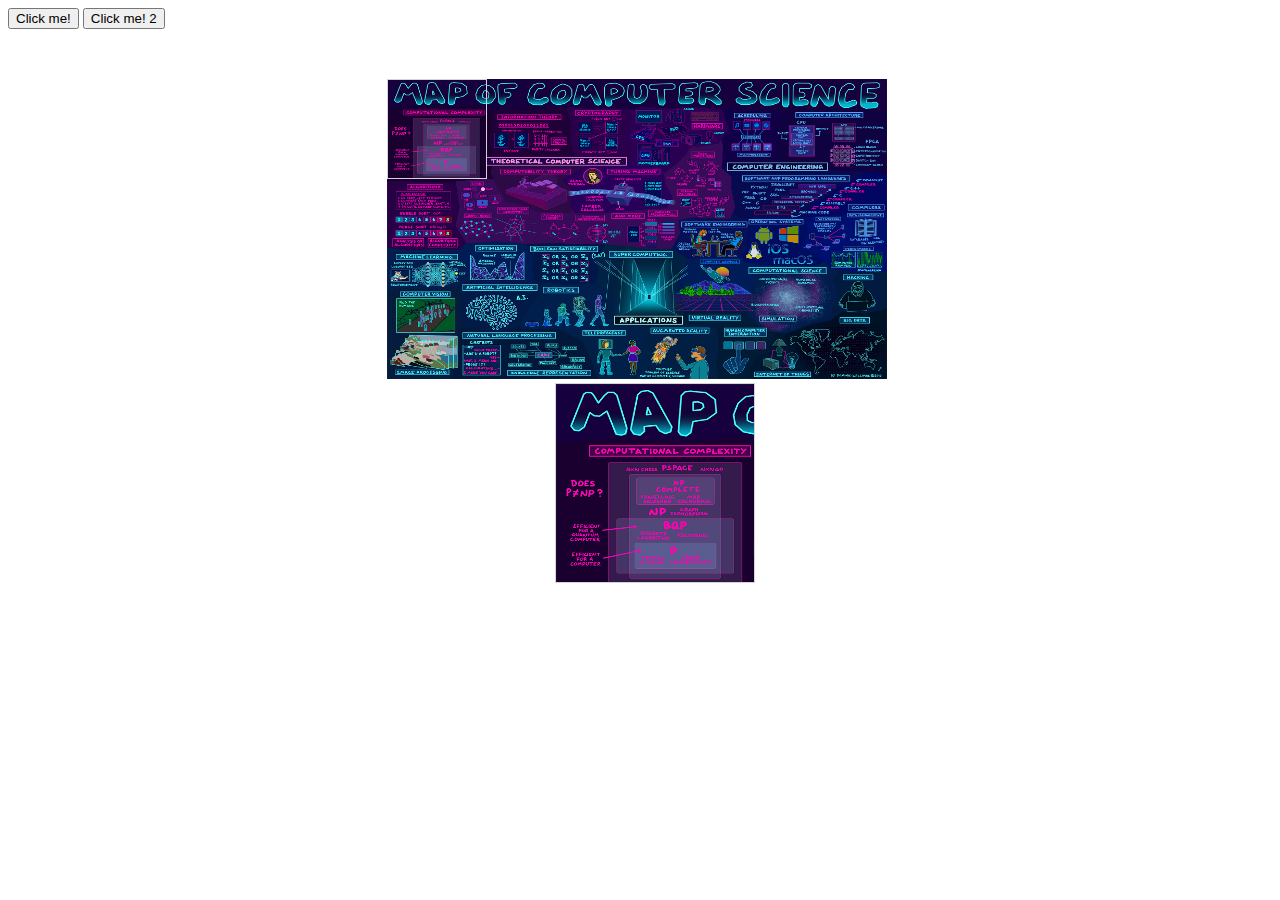
==== index.html @ bd74ec4b "Add files via upload" ====
<!DOCTYPE html>
<html>
<head>

<link rel="stylesheet" type="text/css" href="index.css" media="screen"/>
<meta name="viewport" content="width=device-width, initial-scale=1.0">
<script src="index.js"></script>

</head>

<body>
<button onclick="myFunction()">Click me!</button>
<button onclick="myFunction2()">Click me! 2</button>
<div id="div" class="img-zoom-container">
  <img id="myimage" class="myImage" usemap="#workmap" src="Map of Computer Science.png" width="500" height="300">

  <map name="workmap" class="map" id="map">
    <area id="map2" target="" alt="Algo" title="Algo" href="https://themeforest.net/category/site-templates/technology/computer" coords="4,138,75,136,82,164,81,184,83,208,89,220,85,232,6,230" shape="poly">
  </map>
  
  <div id="myresult" class="img-zoom-result"></div>
</div>

<!-- For the map to work diable the script -->
<script>
launch("myimage", "myresult","div","map2");
imageZoom("myimage", "myresult");
</script>

</body>
</html>
---- index.css ----
* {box-sizing: border-box;}

.img-zoom-container {
  position: relative;
  margin-left: 30%;
  margin-top: 50px;
}


.img-zoom-lens {
  position: absolute;
  border: 1px solid #d4d4d4;
  /*set the size of the lens:*/
  width: 100px;
  height: 100px;
}

.img-zoom-result {
  border: 1px solid #d4d4d4;
  /*set the size of the result div:*/
  width: 200px;
  height: 200px;
  margin-left :19%;
  
}

.map {
  position: relative;
}
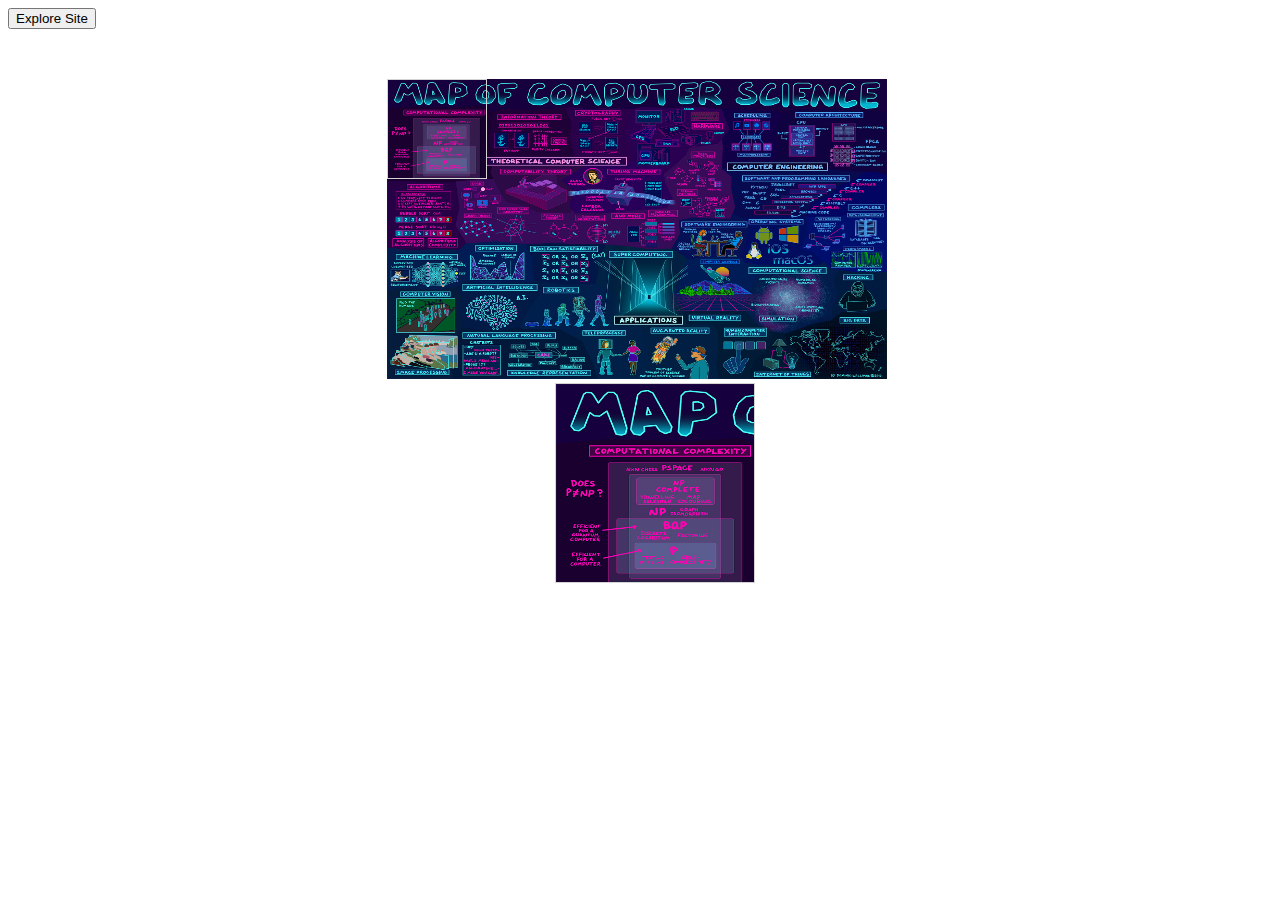
==== commit 28bfc203: "Add files via upload" ====
--- a/index.html
+++ b/index.html
@@ -4,13 +4,13 @@
 
 <link rel="stylesheet" type="text/css" href="index.css" media="screen"/>
 <meta name="viewport" content="width=device-width, initial-scale=1.0">
+<script src="http://code.jquery.com/jquery-2.0.0.min.js"></script>
 <script src="index.js"></script>
 
 </head>
 
 <body>
-<button onclick="myFunction()">Click me!</button>
-<button onclick="myFunction2()">Click me! 2</button>
+<button id="btnSubmit" >Explore Site</button>
 <div id="div" class="img-zoom-container">
   <img id="myimage" class="myImage" usemap="#workmap" src="Map of Computer Science.png" width="500" height="300">
 
@@ -22,6 +22,7 @@
 </div>
 
 <!-- For the map to work diable the script -->
+
 <script>
 launch("myimage", "myresult","div","map2");
 imageZoom("myimage", "myresult");
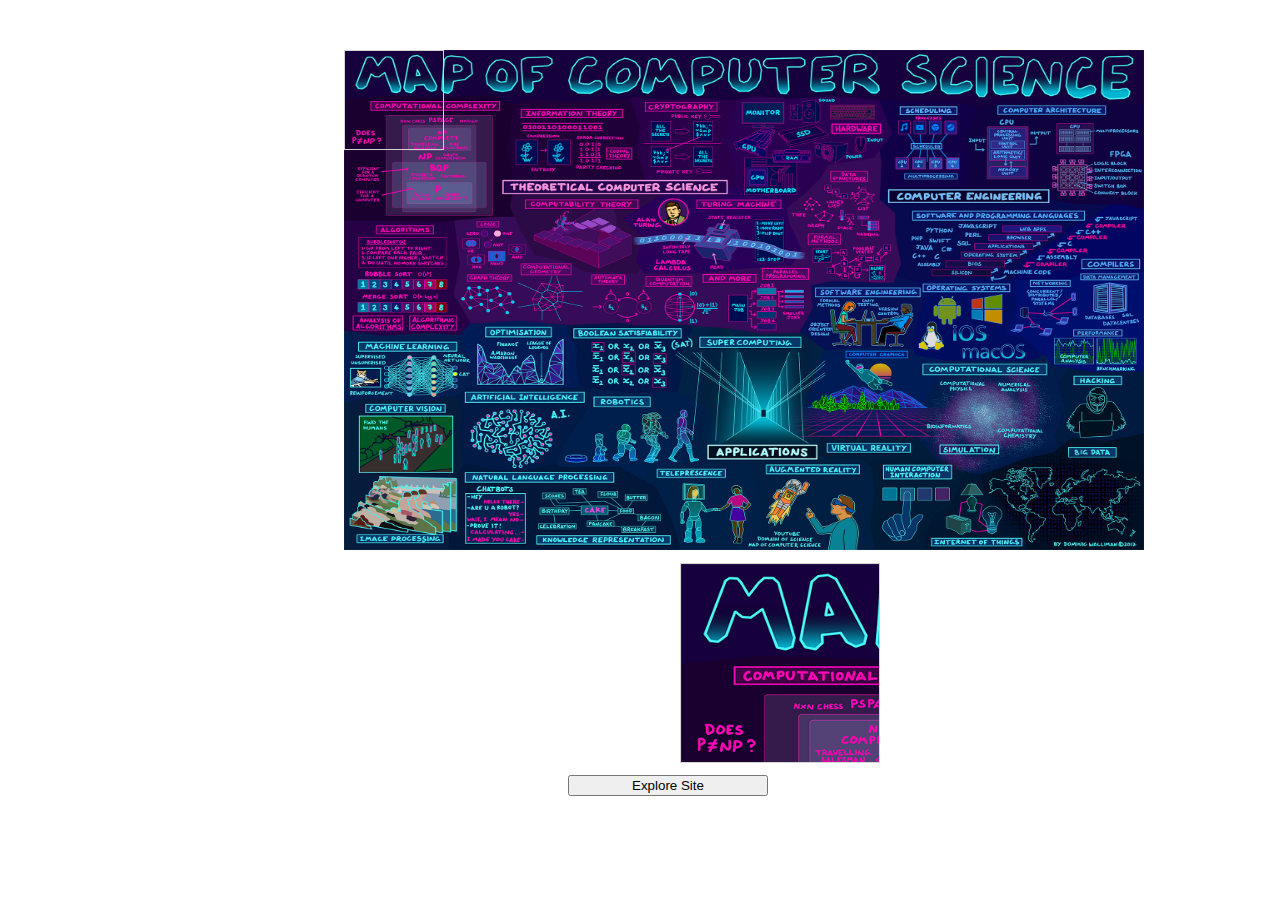
==== commit 1d788676: "Add files via upload" ====
--- a/index.html
+++ b/index.html
@@ -7,19 +7,36 @@
 <script src="http://code.jquery.com/jquery-2.0.0.min.js"></script>
 <script src="index.js"></script>
 
+<!-- Including Bootstrap -->
+
+<link rel="stylesheet" href="bootstrap-5.0.0-beta1-dist/css/bootstrap.min.css">
+
+<script src="bootstrap-5.0.0-beta1-dist/js/bootstrap.bundle.min.js"></script>
+
+
 </head>
 
 <body>
-<button id="btnSubmit" >Explore Site</button>
-<div id="div" class="img-zoom-container">
-  <img id="myimage" class="myImage" usemap="#workmap" src="Map of Computer Science.png" width="500" height="300">
 
-  <map name="workmap" class="map" id="map">
-    <area id="map2" target="" alt="Algo" title="Algo" href="https://themeforest.net/category/site-templates/technology/computer" coords="4,138,75,136,82,164,81,184,83,208,89,220,85,232,6,230" shape="poly">
-  </map>
-  
-  <div id="myresult" class="img-zoom-result"></div>
-</div>
+
+
+
+  <div id="div" class="img-zoom-container">
+    <img   id="myimage"  class="myimage"  usemap="NO" src="Map of Computer Science.png" width="800" height="500">
+    <div id="myresult" class="img-zoom-result"></div>
+    
+    <map  name="workmap" class="map" id="map2">
+      <area target="_blank" alt="Theory CS" title="Theory CS" href="Theory-CS/Theory-CS.html" coords="1,287,17,283,96,286,115,284,125,273,187,268,219,272,272,272,288,273,336,275,387,278,413,284,452,281,466,256,465,234,488,228,544,232,555,214,549,176,549,163,534,147,534,100,548,82,535,48,488,44,447,48,413,42,395,45,356,48,287,44,149,45,1,45" shape="poly">
+      <area target="_blank" alt="Applications" title="Applications" href="Applications/Applications.html" coords="1,288,17,285,113,285,125,274,222,274,333,275,415,284,461,282,477,295,491,321,467,345,461,360,460,385,485,389,566,389,578,363,590,351,569,326,575,309,693,309,729,321,799,326,799,498,1,497,0,454,-1,413,-1,338,6,356" shape="poly">
+      <area target="_blank" alt="Computer Engineering" title="Computer Engineering" href="Computer-engineering/Computer-engineering.html" coords="536,48,548,81,536,100,535,145,549,161,556,213,547,233,465,237,455,279,463,281,483,300,492,321,469,346,461,360,460,384,564,388,576,364,587,350,566,326,577,309,698,309,727,320,799,325,799,53" shape="poly">
+    </map>
+    <button class="btn btn-danger" id="btnSubmit" >Explore Site</button>
+    
+     
+    </div>
+    
+
+
 
 <!-- For the map to work diable the script -->
 
@@ -28,5 +45,7 @@
 imageZoom("myimage", "myresult");
 </script>
 
+
+
 </body>
 </html>--- a/index.css
+++ b/index.css
@@ -1,13 +1,14 @@
 * {box-sizing: border-box;}
+
 
 .img-zoom-container {
   position: relative;
-  margin-left: 30%;
   margin-top: 50px;
 }
 
 
 .img-zoom-lens {
+  margin-left:21em;
   position: absolute;
   border: 1px solid #d4d4d4;
   /*set the size of the lens:*/
@@ -20,10 +21,40 @@
   /*set the size of the result div:*/
   width: 200px;
   height: 200px;
-  margin-left :19%;
+  margin-left:5em;
+  margin-top :10em;
+  float: left;
+  
   
 }
 
 .map {
   position: relative;
-}+}
+
+#btnSubmit {
+  
+  margin-left:42em;
+  margin-top :1%;
+  width: 200px;
+}
+
+#myimage{
+  margin-left:21em;
+  float: left;
+  
+}
+
+@media screen and (max-width: 1366px) {
+
+.img-zoom-result {
+  border: 1px solid #d4d4d4;
+  /*set the size of the result div:*/
+  width: 200px;
+  height: 200px;
+  margin-left:42em;
+  margin-top :1%;
+  
+}
+}
+
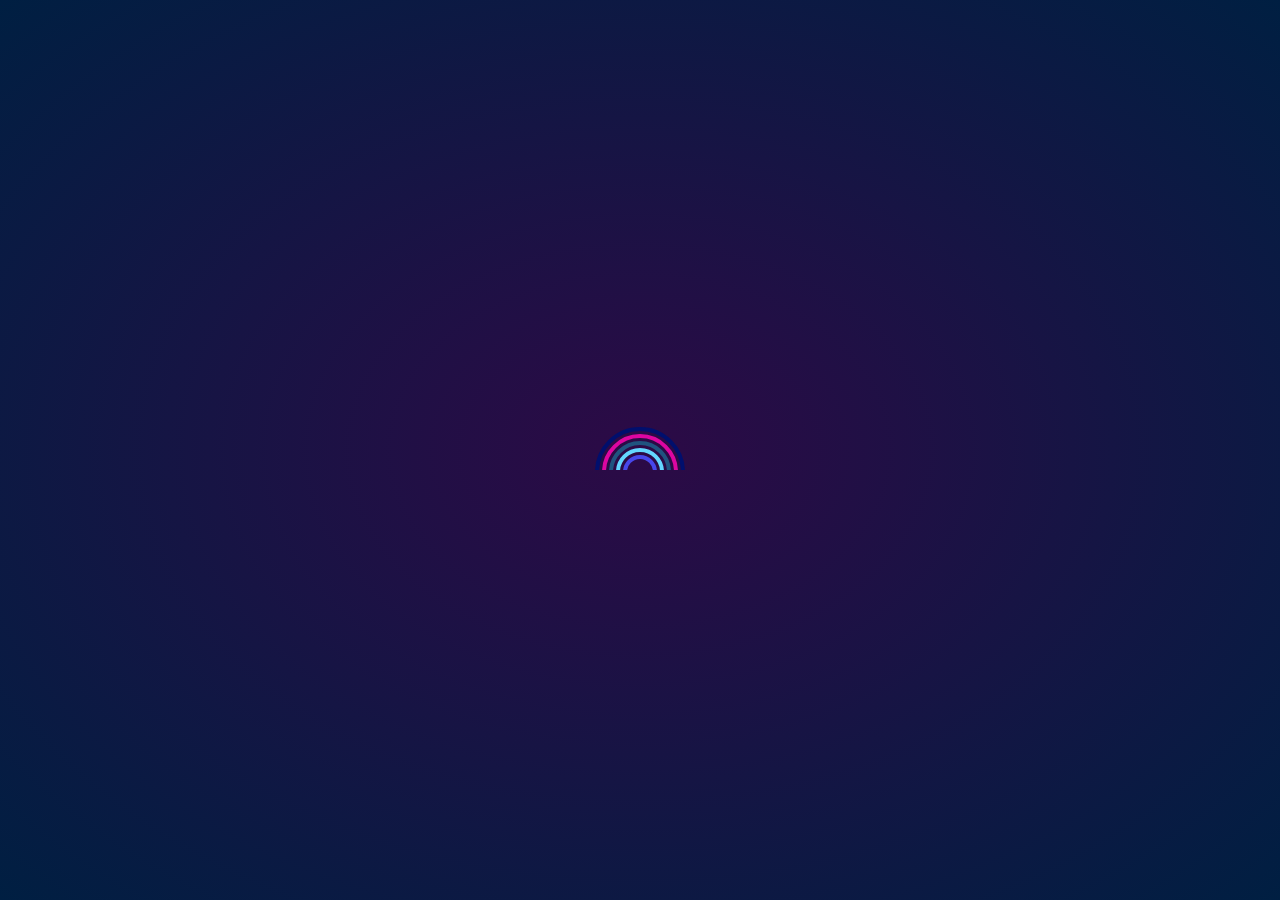
==== commit 38d59b16: "Add files via upload" ====
--- a/index.html
+++ b/index.html
@@ -1,51 +1,114 @@
 <!DOCTYPE html>
 <html>
+
 <head>
 
-<link rel="stylesheet" type="text/css" href="index.css" media="screen"/>
-<meta name="viewport" content="width=device-width, initial-scale=1.0">
-<script src="http://code.jquery.com/jquery-2.0.0.min.js"></script>
-<script src="index.js"></script>
+  <link rel="stylesheet" type="text/css" href="index.css" media="screen" />
+  <meta name="viewport" content="width=device-width, initial-scale=1.0">
+  <script src="https://code.jquery.com/jquery-3.5.1.slim.min.js"
+    integrity="sha256-4+XzXVhsDmqanXGHaHvgh1gMQKX40OUvDEBTu8JcmNs=" crossorigin="anonymous"></script>
+  <script src="index.js"></script>
 
-<!-- Including Bootstrap -->
+  <!-- Including Bootstrap -->
 
-<link rel="stylesheet" href="bootstrap-5.0.0-beta1-dist/css/bootstrap.min.css">
+  <link rel="stylesheet" href="bootstrap-5.0.0-beta1-dist/css/bootstrap.min.css">
 
-<script src="bootstrap-5.0.0-beta1-dist/js/bootstrap.bundle.min.js"></script>
+  <script src="bootstrap-5.0.0-beta1-dist/js/bootstrap.bundle.min.js"></script>
 
 
 </head>
 
 <body>
+  <!-- This is a loading Screen-->
+  <div class="loader">
+    <div class="loader-inner">
+      <div class="loader-line-wrap">
+        <div class="loader-line"></div>
+      </div>
+      <div class="loader-line-wrap">
+        <div class="loader-line"></div>
+      </div>
+      <div class="loader-line-wrap">
+        <div class="loader-line"></div>
+      </div>
+      <div class="loader-line-wrap">
+        <div class="loader-line"></div>
+      </div>
+      <div class="loader-line-wrap">
+        <div class="loader-line"></div>
+      </div>
+    </div>
+  </div>
+
+  <!-- This is background Video-->
+  <video poster="https://s3-us-west-2.amazonaws.com/s.cdpn.io/4273/polina.jpg" id="bgvid" playsinline autoplay muted
+    loop>
+    <!-- 
+  - Video needs to be muted, since Chrome 66+ will not autoplay video with sound.
+  WCAG general accessibility recommendation is that media such as background video play through only once. Loop turned on for the purposes of illustration; if removed, the end of the video will fade in the same way created by pressing the "Pause" button  -->
+    <source src="BackgrounA.mp4" type="video/mp4">
+
+  </video>
+
+<!-- This is Image/Button-->
+  <div class="Container">
+    <div class="row">
+      <div class="col-8" id="div">
+        <img id="myimage" class="myimage" usemap="NO" src="Map-of-Computer-Science.jpg" width="800" height="500">
+      </div>
+      <div class="col" id="div">
+        <div id="myresult" class="img-zoom-result"></div>
+      </div>
+
+      <map name="workmap" class="map" id="map2">
+        <area target="_blank" alt="Theory CS" title="Theory CS" href="Theory-CS/Theory-CS.html"
+          coords="1,287,17,283,96,286,115,284,125,273,187,268,219,272,272,272,288,273,336,275,387,278,413,284,452,281,466,256,465,234,488,228,544,232,555,214,549,176,549,163,534,147,534,100,548,82,535,48,488,44,447,48,413,42,395,45,356,48,287,44,149,45,1,45"
+          shape="poly">
+        <area target="_blank" alt="Applications" title="Applications" href="Applications/Applications.html"
+          coords="1,288,17,285,113,285,125,274,222,274,333,275,415,284,461,282,477,295,491,321,467,345,461,360,460,385,485,389,566,389,578,363,590,351,569,326,575,309,693,309,729,321,799,326,799,498,1,497,0,454,-1,413,-1,338,6,356"
+          shape="poly">
+        <area target="_blank" alt="Computer Engineering" title="Computer Engineering"
+          href="Computer-engineering/Computer-engineering.html"
+          coords="536,48,548,81,536,100,535,145,549,161,556,213,547,233,465,237,455,279,463,281,483,300,492,321,469,346,461,360,460,384,564,388,576,364,587,350,566,326,577,309,698,309,727,320,799,325,799,53"
+          shape="poly">
+      </map>
+
+    </div>
+
+    <div class="row">
+      <div class="d-flex justify-content-center">
+        <button class="btn btn-danger" id="btnSubmit">Explore Site</button>
+      </div>
+    </div>
+
+  </div>
+
+
+
+  </div>
 
 
 
 
-  <div id="div" class="img-zoom-container">
-    <img   id="myimage"  class="myimage"  usemap="NO" src="Map of Computer Science.png" width="800" height="500">
-    <div id="myresult" class="img-zoom-result"></div>
-    
-    <map  name="workmap" class="map" id="map2">
-      <area target="_blank" alt="Theory CS" title="Theory CS" href="Theory-CS/Theory-CS.html" coords="1,287,17,283,96,286,115,284,125,273,187,268,219,272,272,272,288,273,336,275,387,278,413,284,452,281,466,256,465,234,488,228,544,232,555,214,549,176,549,163,534,147,534,100,548,82,535,48,488,44,447,48,413,42,395,45,356,48,287,44,149,45,1,45" shape="poly">
-      <area target="_blank" alt="Applications" title="Applications" href="Applications/Applications.html" coords="1,288,17,285,113,285,125,274,222,274,333,275,415,284,461,282,477,295,491,321,467,345,461,360,460,385,485,389,566,389,578,363,590,351,569,326,575,309,693,309,729,321,799,326,799,498,1,497,0,454,-1,413,-1,338,6,356" shape="poly">
-      <area target="_blank" alt="Computer Engineering" title="Computer Engineering" href="Computer-engineering/Computer-engineering.html" coords="536,48,548,81,536,100,535,145,549,161,556,213,547,233,465,237,455,279,463,281,483,300,492,321,469,346,461,360,460,384,564,388,576,364,587,350,566,326,577,309,698,309,727,320,799,325,799,53" shape="poly">
-    </map>
-    <button class="btn btn-danger" id="btnSubmit" >Explore Site</button>
-    
-     
-    </div>
-    
+  <!-- Calling the Script -->
 
-
-
-<!-- For the map to work diable the script -->
+  <script>
+    launch("myimage", "myresult", "div", "map2");
+    imageZoom("myimage", "myresult");
+  </script>
 
 <script>
-launch("myimage", "myresult","div","map2");
-imageZoom("myimage", "myresult");
+  window.onload = function() { // same as window.addEventListener('load', (event) => {
+    
+        
+        $('.loader').removeClass('loader');
+        $('.loader-inner').removeClass('loader-inner');
+        $('.loader-line').removeClass('loader-line');
+      
+  };
 </script>
 
 
+</body>
 
-</body>
 </html>--- a/index.css
+++ b/index.css
@@ -1,16 +1,39 @@
 * {box-sizing: border-box;}
 
+#bgvid { 
+  position: fixed;
+  top: 50%;
+  left: 50%;
+  min-width: 100%;
+  min-height: 100%;
+  width: auto;
+  height: auto;
+  z-index: -100;
+  transform: translate(-50%, -50%);
+}
 
 .img-zoom-container {
   position: relative;
-  margin-top: 50px;
+ 
 }
+
+.bgx
+{
+  
+  padding-right: 15px;
+  background-image: url("../Resources/Cooler.png");
+  background-attachment: fixed;
+  min-height: 100vh;
+  background-size: cover;
+  background-position: center center;
+} 
 
 
 .img-zoom-lens {
-  margin-left:21em;
+  
   position: absolute;
   border: 1px solid #d4d4d4;
+  margin: 0 auto;
   /*set the size of the lens:*/
   width: 100px;
   height: 100px;
@@ -20,12 +43,7 @@
   border: 1px solid #d4d4d4;
   /*set the size of the result div:*/
   width: 200px;
-  height: 200px;
-  margin-left:5em;
-  margin-top :10em;
-  float: left;
-  
-  
+  height: 200px;  
 }
 
 .map {
@@ -33,28 +51,104 @@
 }
 
 #btnSubmit {
-  
-  margin-left:42em;
+
   margin-top :1%;
   width: 200px;
 }
 
-#myimage{
-  margin-left:21em;
-  float: left;
-  
+
+/*This is the loader CSS  */
+
+.loader {
+  background: #000;
+  background: radial-gradient(#2c0a46, #001f42);
+  bottom: 0;
+  left: 0;
+  overflow: hidden;
+  position: fixed;
+  right: 0;
+  top: 0;
+  z-index: 99999;
 }
 
-@media screen and (max-width: 1366px) {
-
-.img-zoom-result {
-  border: 1px solid #d4d4d4;
-  /*set the size of the result div:*/
-  width: 200px;
-  height: 200px;
-  margin-left:42em;
-  margin-top :1%;
-  
-}
+.loader-inner {
+  bottom: 0;
+  height: 60px;
+  left: 0;
+  margin: auto;
+  position: absolute;
+  right: 0;
+  top: 0;
+  width: 100px;
 }
 
+.loader-line-wrap {
+  animation: 
+  spin 2000ms cubic-bezier(.175, .885, .32, 1.275) infinite
+;
+  box-sizing: border-box;
+  height: 50px;
+  left: 0;
+  overflow: hidden;
+  position: absolute;
+  top: 0;
+  transform-origin: 50% 100%;
+  width: 100px;
+}
+.loader-line {
+  border: 4px solid transparent;
+  border-radius: 100%;
+  box-sizing: border-box;
+  height: 100px;
+  left: 0;
+  margin: 0 auto;
+  position: absolute;
+  right: 0;
+  top: 0;
+  width: 100px;
+}
+.loader-line-wrap:nth-child(1) { animation-delay: -50ms; }
+.loader-line-wrap:nth-child(2) { animation-delay: -100ms; }
+.loader-line-wrap:nth-child(3) { animation-delay: -150ms; }
+.loader-line-wrap:nth-child(4) { animation-delay: -200ms; }
+.loader-line-wrap:nth-child(5) { animation-delay: -250ms; }
+
+.loader-line-wrap:nth-child(1) .loader-line {
+  border-color: #000f6d;
+  height: 90px;
+  width: 90px;
+  top: 7px;
+}
+.loader-line-wrap:nth-child(2) .loader-line {
+  border-color: #dd06a1;
+  height: 76px;
+  width: 76px;
+  top: 14px;
+}
+.loader-line-wrap:nth-child(3) .loader-line {
+  border-color: #20537f;
+  height: 62px;
+  width: 62px;
+  top: 21px;
+}
+.loader-line-wrap:nth-child(4) .loader-line {
+  border-color: #63d6ff;
+  height: 48px;
+  width: 48px;
+  top: 28px;
+}
+.loader-line-wrap:nth-child(5) .loader-line {
+  border-color: hsl(240, 80%, 60%);
+  height: 34px;
+  width: 34px;
+  top: 35px;
+}
+
+@keyframes spin {
+  0%, 15% {
+  transform: rotate(0);
+}
+100% {
+  transform: rotate(360deg);
+}
+}